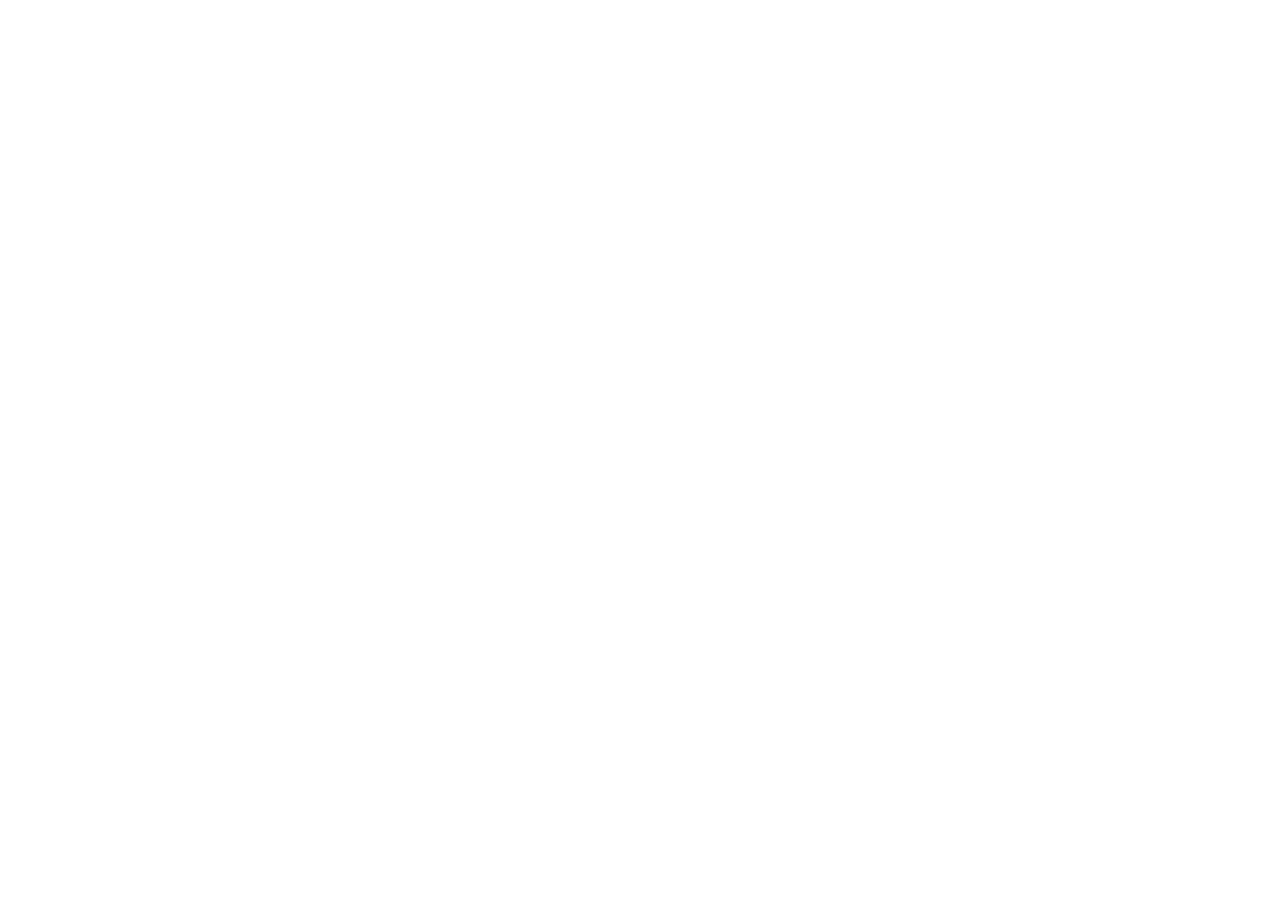
==== index.html @ fb783859 "Rename nsfw.html to index.html" ====
<!DOCTYPE html>
<html lang="en">
<head>
  <meta charset="UTF-8">
  <title>Trust Me</title>
  <link rel="stylesheet" href="nsfw.css">
</head>
<body>

<div class="div">
  <!-- Audio element for background music -->
  <audio id="my_audio" src="trustme.mp3" loop="loop" autoplay></audio>
</div>

</body>
</html>
---- nsfw.css ----
body{
  margin:0;
}
.div {
  background: url(https://s11.gifyu.com/images/Scolh.gif) no-repeat center center fixed;
  -webkit-background-size: cover;
  -moz-background-size: cover;
  -o-background-size: cover;
  background-size: cover;
  position:fixed;
  top:0;
  left:0;
  right:0;
  bottom:0;
  margin: 0;
}
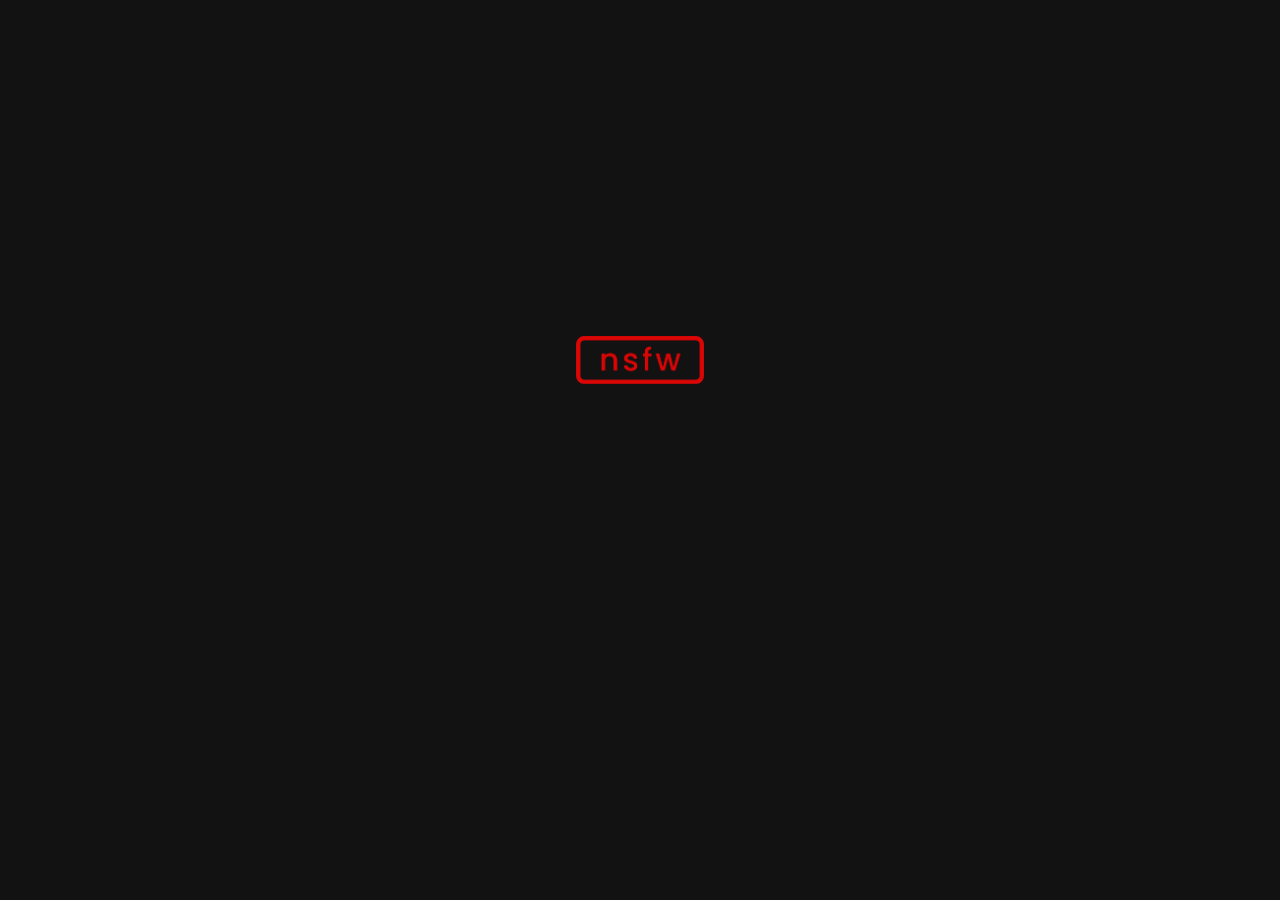
==== commit 46f052cc: "major update" ====
--- a/index.html
+++ b/index.html
@@ -1,16 +1,50 @@
 <!DOCTYPE html>
 <html lang="en">
-<head>
-  <meta charset="UTF-8">
-  <title>Trust Me</title>
-  <link rel="stylesheet" href="nsfw.css">
-</head>
-<body>
+  <head>
+    <meta charset="UTF-8" />
+    <meta http-equiv="X-UA-Compatible" content="IE=edge" />
+    <meta name="viewport" content="width=device-width, initial-scale=1.0" />
+    <title>nsfw | kuchbhikunal</title>
+    <meta
+      name="description"
+      content="Namaste! I am Kunal Thakkar, an engineering student who loves to design and code. 
+  In the world of Cocktails, you've got to have a perfect mix. I'm like a great mix with just right balance of hardwork, 
+  fresh perspective and seasoned knowledge to create something beautiful and innovative. Explore my portfolio and reach out to me,
+  whether you'd like to discuss building an idea together, ask me a question or just want to say hi, my inbox is always open "
+    />
 
-<div class="div">
-  <!-- Audio element for background music -->
-  <audio id="my_audio" src="trustme.mp3" loop="loop" autoplay></audio>
-</div>
+    <link rel="icon" type="image/x-icon" href="assets/images/favicon2.png" />
 
-</body>
+    <link rel="stylesheet" href="./assets/css/style.css" />
+
+    <link rel="preconnect" href="https://fonts.googleapis.com" />
+    <link rel="preconnect" href="https://fonts.gstatic.com" crossorigin />
+    <link
+      href="https://fonts.googleapis.com/css2?family=Poppins:wght@300;400;500;600&display=swap"
+      rel="stylesheet"
+    />
+  </head>
+
+  <body>
+    <main>
+      <div
+        style="
+          display: flex;
+          align-items: center;
+          justify-content: center;
+          margin-top: 21rem;
+        "
+      >
+        <a href="trustme.html">
+          <img
+            src="assets/nsfw.png"
+            style="width: 8rem"
+            class="shimmer-effect"
+          />
+        </a>
+      </div>
+    </main>
+
+    <script src="./assets/js/script.js"></script>
+  </body>
 </html>
--- a/assets/css/style.css
+++ b/assets/css/style.css
@@ -0,0 +1,195 @@
+:root {
+  --bg-gradient-onyx: linear-gradient(
+    to bottom right,
+    hsl(240, 1%, 25%) 3%,
+    hsl(0, 0%, 19%) 97%
+  );
+  --bg-gradient-jet: linear-gradient(
+      to bottom right,
+      hsla(240, 1%, 18%, 0.251) 0%,
+      hsla(240, 2%, 11%, 0) 100%
+    ),
+    hsl(240, 2%, 13%);
+  --bg-gradient-yellow-1: linear-gradient(
+    to bottom right,
+    hsl(45, 100%, 71%) 0%,
+    hsla(36, 100%, 69%, 0) 50%
+  );
+  --bg-gradient-yellow-2: linear-gradient(
+      135deg,
+      hsla(45, 100%, 71%, 0.251) 0%,
+      hsla(35, 100%, 68%, 0) 59.86%
+    ),
+    hsl(240, 2%, 13%);
+  --border-gradient-onyx: linear-gradient(
+    to bottom right,
+    hsl(0, 0%, 25%) 0%,
+    hsla(0, 0%, 25%, 0) 50%
+  );
+  --text-gradient-yellow: linear-gradient(
+    to right,
+    hsl(45, 100%, 72%),
+    hsl(35, 100%, 68%)
+  );
+
+  /* solid */
+
+  --jet: hsl(0, 0%, 22%);
+  --onyx: hsl(240, 1%, 17%);
+  --eerie-black-1: hsl(240, 2%, 13%);
+  --eerie-black-2: hsl(240, 2%, 12%);
+  --smoky-black: hsl(0, 0%, 7%);
+  --white-1: hsl(0, 0%, 100%);
+  --white-2: hsl(0, 0%, 98%);
+  --orange-yellow-crayola: hsl(45, 100%, 72%);
+  --vegas-gold: hsl(45, 54%, 58%);
+  --light-gray: hsl(0, 0%, 84%);
+  --light-gray-70: hsla(0, 0%, 84%, 0.7);
+  --bittersweet-shimmer: hsl(0, 43%, 51%);
+
+  /**
+   * typography
+   */
+
+  /* font-family */
+  --ff-poppins: "Poppins", sans-serif;
+
+  /* font-size */
+  --fs-1: 24px;
+  --fs-2: 18px;
+  --fs-3: 17px;
+  --fs-4: 16px;
+  --fs-5: 15px;
+  --fs-6: 14px;
+  --fs-7: 13px;
+  --fs-8: 11px;
+
+  /* font-weight */
+  --fw-300: 300;
+  --fw-400: 400;
+  --fw-500: 500;
+  --fw-600: 600;
+
+  /**
+   * shadow
+   */
+
+  --shadow-1: -4px 8px 24px hsla(0, 0%, 0%, 0.25);
+  --shadow-2: 0 16px 30px hsla(0, 0%, 0%, 0.25);
+  --shadow-3: 0 16px 40px hsla(0, 0%, 0%, 0.25);
+  --shadow-4: 0 25px 50px hsla(0, 0%, 0%, 0.15);
+  --shadow-5: 0 24px 80px hsla(0, 0%, 0%, 0.25);
+
+  /**
+   * transition
+   */
+
+  --transition-1: 0.25s ease;
+  --transition-2: 0.5s ease-in-out;
+}
+
+/*-----------------------------------*\
+  #RESET
+\*-----------------------------------*/
+
+*,
+*::before,
+*::after {
+  margin: 0;
+  padding: 0;
+  box-sizing: border-box;
+}
+
+a {
+  text-decoration: none;
+}
+
+li {
+  list-style: none;
+}
+
+img,
+ion-icon,
+a,
+button,
+time,
+span {
+  display: block;
+}
+
+button {
+  font: inherit;
+  background: none;
+  border: none;
+  text-align: left;
+  cursor: pointer;
+  -webkit-tap-highlight-color: transparent;
+  -webkit-touch-callout: none;
+  -webkit-user-select: none;
+  -khtml-user-select: none;
+  -moz-user-select: none;
+  -ms-user-select: none;
+  user-select: none;
+}
+
+button:focus {
+  outline: none !important;
+}
+
+#kunal {
+  filter: grayscale(4);
+}
+
+#kunal:hover {
+  transform: scale(1.05);
+  transition: var(--transition-1);
+  filter: none;
+}
+.shimmer-effect {
+  color: rgb(209, 162, 32);
+  display: inline-block;
+  -webkit-mask: linear-gradient(
+      -60deg,
+      #f00 30%,
+      rgba(200, 297, 297, 0.533),
+      #f00 70%
+    )
+    right/400% 100%;
+  background-repeat: no-repeat;
+  animation: shimmer 2.5s infinite;
+  font-size: 50px;
+  max-width: 200px;
+}
+
+@keyframes shimmer {
+  100% {
+    -webkit-mask-position: left;
+  }
+}
+
+:focus {
+  outline-color: var(--orange-yellow-crayola);
+}
+
+html {
+  font-family: var(--ff-poppins);
+}
+
+body {
+  background: var(--smoky-black);
+}
+
+/*-----------------------------------*\
+  #MAIN
+\*-----------------------------------*/
+
+main {
+  margin: 15px 12px;
+  margin-bottom: 75px;
+  min-width: 259px;
+}
+
+.amelia-img {
+  pointer-events: none;
+  user-select: none;
+}
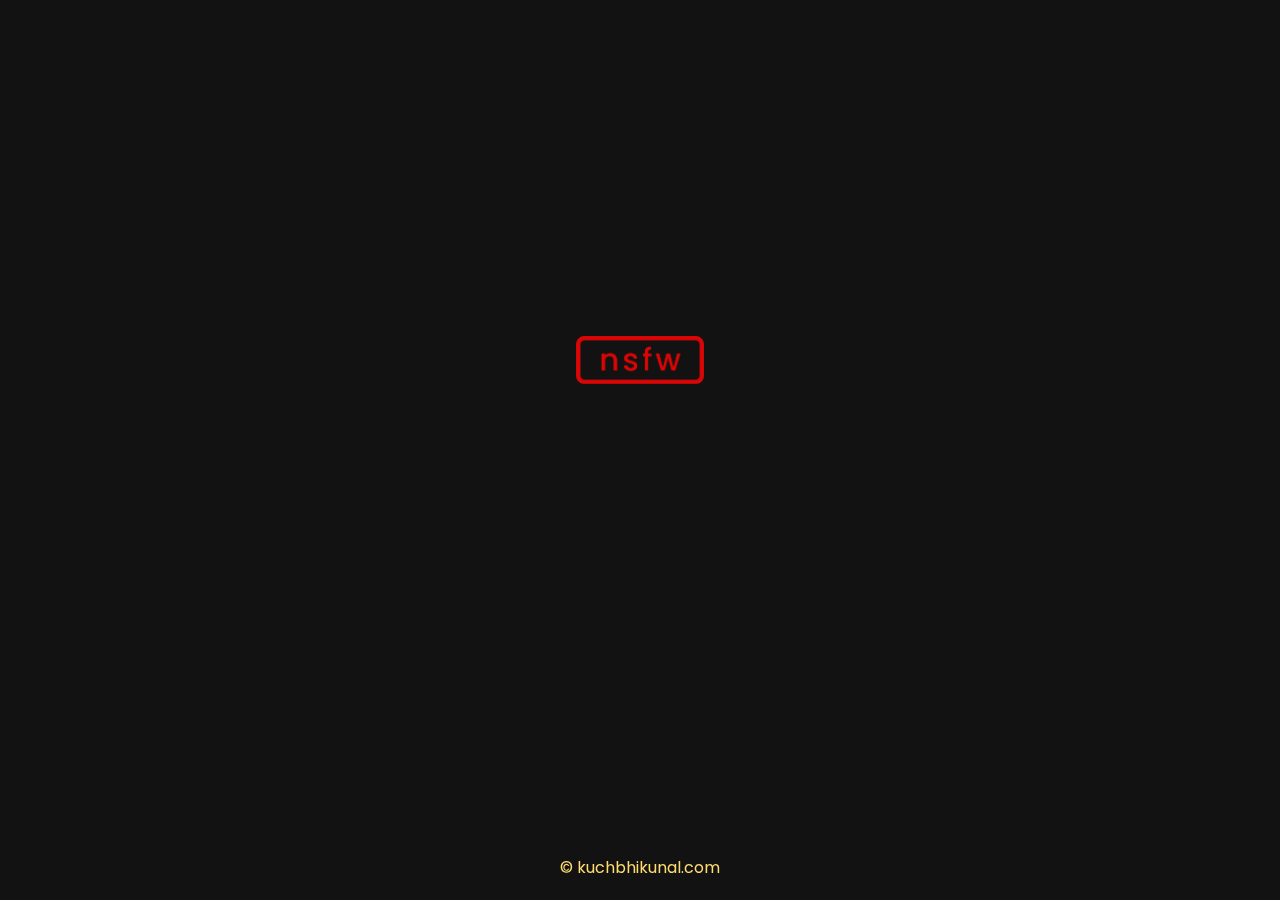
==== commit 98a31d46: "major update" ====
--- a/index.html
+++ b/index.html
@@ -25,14 +25,15 @@
     />
   </head>
 
-  <body>
-    <main>
+  <body style="flex-direction: column;">
+
       <div
         style="
           display: flex;
           align-items: center;
           justify-content: center;
           margin-top: 21rem;
+          flex-direction: column;
         "
       >
         <a href="trustme.html">
@@ -42,8 +43,16 @@
             class="shimmer-effect"
           />
         </a>
+
       </div>
-    </main>
+
+      <footer>
+        <div class="footer-container">
+          <a href="https://kuchbhikunal.com"><p>&copy; kuchbhikunal.com</p></a>
+        </div>
+      </footer>
+      
+  
 
     <script src="./assets/js/script.js"></script>
   </body>
--- a/assets/css/style.css
+++ b/assets/css/style.css
@@ -193,3 +193,28 @@
   pointer-events: none;
   user-select: none;
 }
+
+footer {
+ 
+  color: var(--orange-yellow-crayola);
+  padding: 20px;
+  text-align: center;
+  position: fixed;
+  bottom: 0;
+  width: 100%;
+}
+
+.footer-container {
+  max-width: 1200px;
+  margin: 0 auto;
+}
+
+.footer-container p {
+  margin: 0;
+}
+
+a{
+  text-decoration: none;
+  color: var(--orange-yellow-crayola);
+}
+
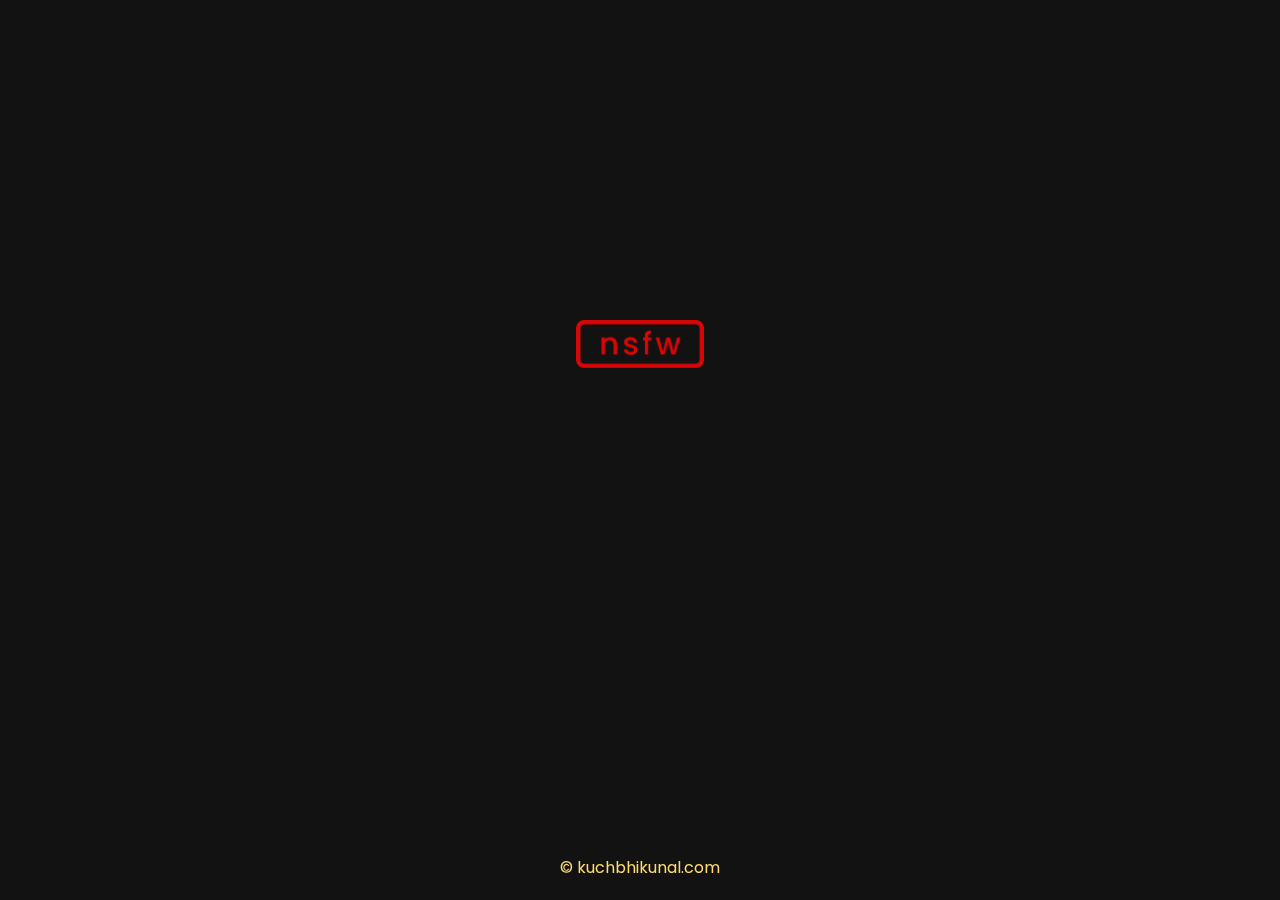
==== commit 6016835f: "Update index.html" ====
--- a/index.html
+++ b/index.html
@@ -32,7 +32,7 @@
           display: flex;
           align-items: center;
           justify-content: center;
-          margin-top: 21rem;
+          margin-top: 20rem;
           flex-direction: column;
         "
       >
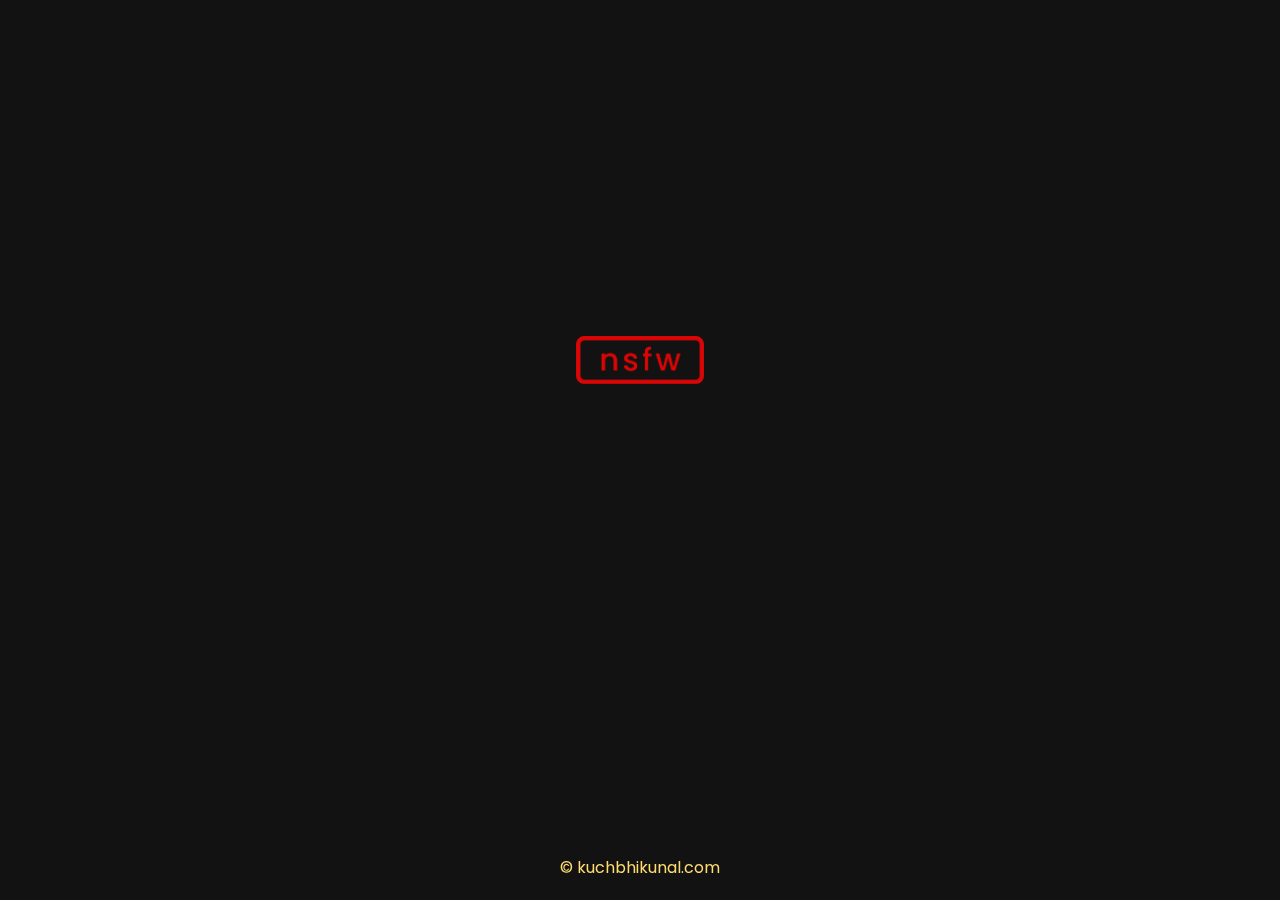
==== commit 48186ab9: "media queries" ====
--- a/index.html
+++ b/index.html
@@ -27,15 +27,7 @@
 
   <body style="flex-direction: column;">
 
-      <div
-        style="
-          display: flex;
-          align-items: center;
-          justify-content: center;
-          margin-top: 20rem;
-          flex-direction: column;
-        "
-      >
+      <div class="nsfw-container">
         <a href="trustme.html">
           <img
             src="assets/nsfw.png"
--- a/assets/css/style.css
+++ b/assets/css/style.css
@@ -218,3 +218,18 @@
   color: var(--orange-yellow-crayola);
 }
 
+.nsfw-container{
+  display: flex;
+  align-items: center;
+  justify-content: center;
+  margin-top: 21rem;
+  flex-direction: column;
+}
+
+@media screen and (max-width: 450px) {
+  .nsfw-container {
+    margin-top: 17rem;
+  }
+  
+}
+
